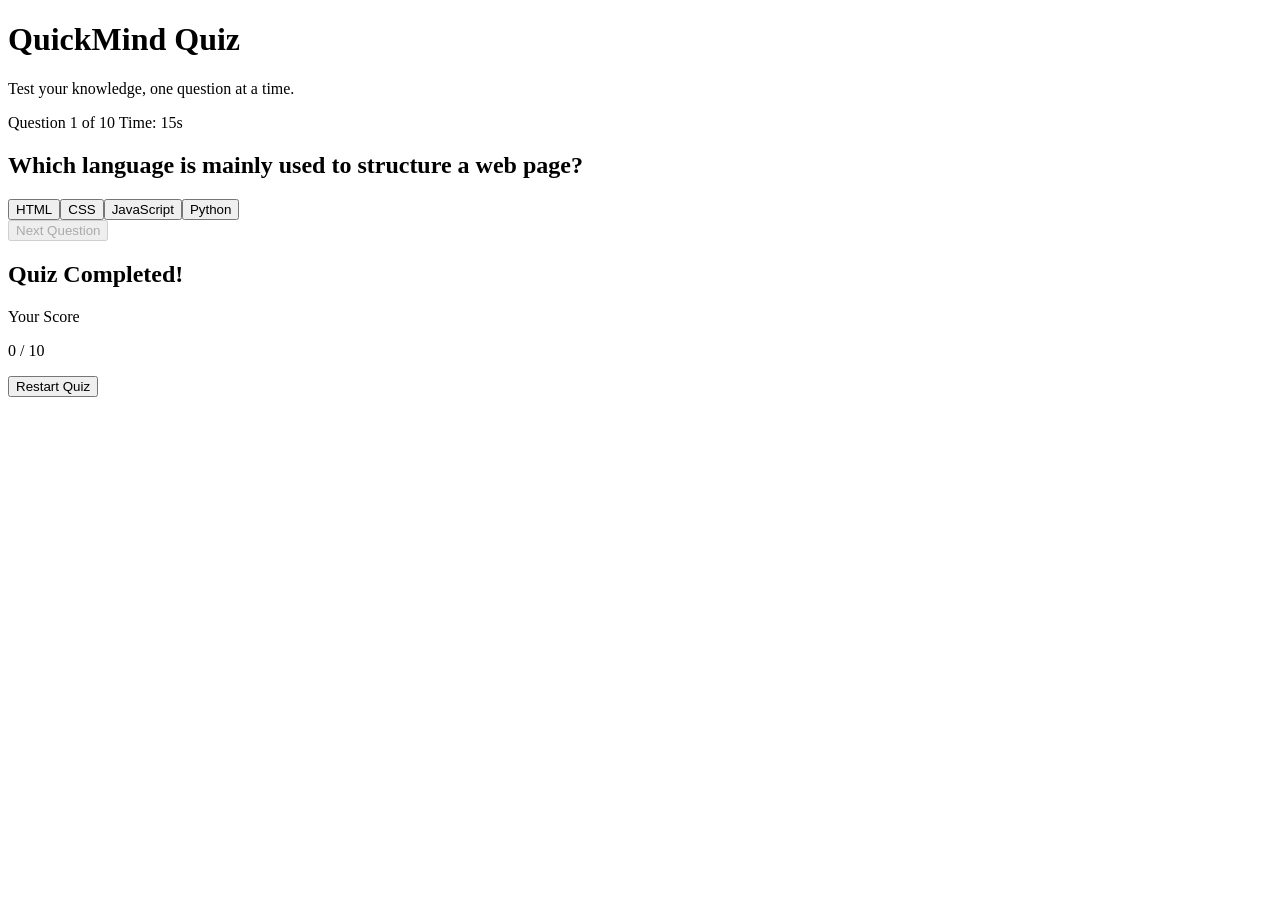
==== indexs.html @ 529072f5 "Add files via upload" ====
<!DOCTYPE html>
<html lang="en">
<head>
    <meta charset="UTF-8">
    <meta name="viewport" content="width=device-width, initial-scale=1.0">
    <title>Quiz App</title>
    <link rel="stylessheets" href="styles.css">
</head>
<body>

    <div class="quiz-container">

        <div class="quiz-header">
            <h1>QuickMind Quiz</h1>
            <p>Test your knowledge, one question at a time.</p>
        </div>

        <div class="quiz-info">
            <span id="questionNumber">Question 1 of 10</span>
            <span id="timer">Time: 15s</span>
        </div>

        <div class="progress-container">
            <div id="progressBar"></div>
        </div>

        <div class="question-section">
            <h2 id="question">Question will appear here</h2>

            <div id="answerButtons" class="answer-buttons">
                <!-- Answer buttons will be added by JavaScript -->
            </div>
        </div>

        <button id="nextButton" class="next-button">Next Question</button>

        <div id="resultBox" class="result-box hidden">
            <h2>Quiz Completed!</h2>
            <p>Your Score</p>
            <div id="finalScore">0 / 10</div>
            <p id="resultMessage"></p>
            <button id="restartButton" class="restart-button">
                Restart Quiz
            </button>
        </div>

    </div>

    <script src="sheets.js"></script>
</body>
</html>
---- styles.css ----
* {
    margin: 0;
    padding: 0;
    box-sizing: border-box;
}

body {
    font-family: Arial, sans-serif;
    min-height: 100vh;
    display: flex;
    justify-content: center;
    align-items: center;
    background: linear-gradient(135deg, #667eea, #764ba2);
    padding: 20px;
}

.quiz-container {
    width: 100%;
    max-width: 650px;
    background: white;
    border-radius: 20px;
    padding: 30px;
    box-shadow: 0 15px 40px rgba(0, 0, 0, 0.2);
}

.quiz-header {
    text-align: center;
    margin-bottom: 25px;
}

.quiz-header h1 {
    font-size: 32px;
    color: #333;
    margin-bottom: 8px;
}

.quiz-header p {
    color: #777;
    font-size: 15px;
}

.quiz-info {
    display: flex;
    justify-content: space-between;
    align-items: center;
    margin-bottom: 10px;
    font-weight: bold;
    color: #444;
}

#timer {
    color: #e74c3c;
}

.progress-container {
    width: 100%;
    height: 8px;
    background: #e5e5e5;
    border-radius: 10px;
    overflow: hidden;
    margin-bottom: 25px;
}

#progressBar {
    width: 10%;
    height: 100%;
    background: #667eea;
    transition: width 0.3s ease;
}

.question-section h2 {
    font-size: 22px;
    color: #333;
    margin-bottom: 20px;
    line-height: 1.5;
}

.answer-buttons {
    display: flex;
    flex-direction: column;
    gap: 12px;
}

.answer-button {
    width: 100%;
    padding: 14px 16px;
    border: 2px solid #ddd;
    border-radius: 10px;
    background: white;
    color: #333;
    font-size: 16px;
    text-align: left;
    cursor: pointer;
    transition: 0.2s;
}

.answer-button:hover {
    border-color: #667eea;
    background: #f4f5ff;
}

.answer-button.correct {
    background: #d4edda;
    border-color: #28a745;
    color: #155724;
}

.answer-button.wrong {
    background: #f8d7da;
    border-color: #dc3545;
    color: #721c24;
}

.answer-button:disabled {
    cursor: not-allowed;
}

.next-button,
.restart-button {
    width: 100%;
    margin-top: 22px;
    padding: 14px;
    border: none;
    border-radius: 10px;
    background: #667eea;
    color: white;
    font-size: 16px;
    font-weight: bold;
    cursor: pointer;
    transition: 0.2s;
}

.next-button:hover,
.restart-button:hover {
    background: #5568d8;
}

.result-box {
    text-align: center;
    margin-top: 20px;
}

.result-box h2 {
    color: #333;
    margin-bottom: 15px;
}

.result-box p {
    color: #666;
    margin: 8px 0;
}

#finalScore {
    font-size: 42px;
    font-weight: bold;
    color: #667eea;
    margin: 15px 0;
}

.hidden {
    display: none!important;
}

@media (max-width: 500px) {

    .quiz-container {
        padding: 20px;
    }

    .quiz-header h1 {
        font-size: 26px;
    }

    .question-section h2 {
        font-size: 19px;
    }

    .answer-button {
        font-size: 15px;
    }
}
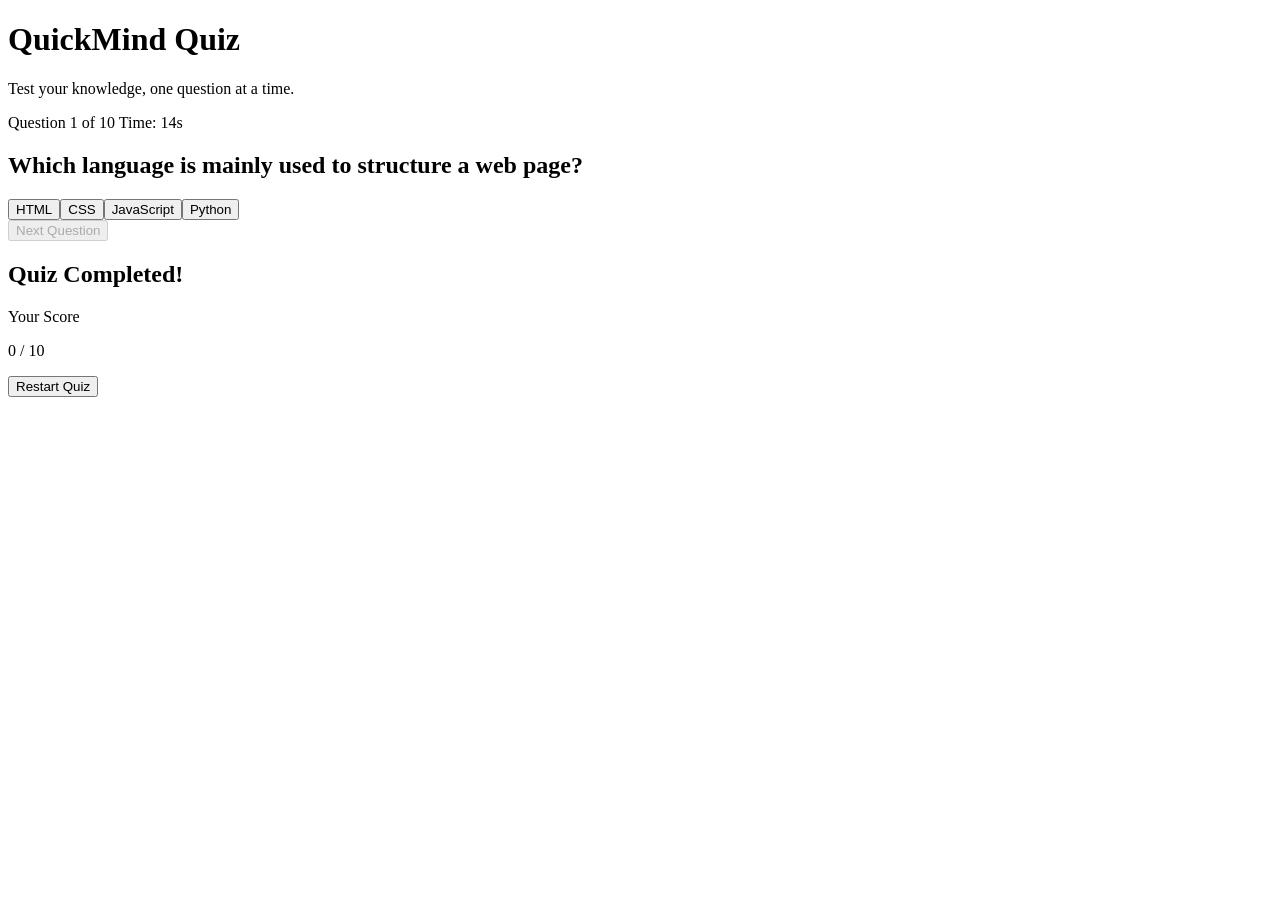
==== commit 66dbc3f3: "Update and rename index.html to indexs.html" ====
--- a/indexs.html
+++ b/indexs.html
@@ -48,4 +48,4 @@
 
     <script src="sheets.js"></script>
 </body>
-</html>+</html>
